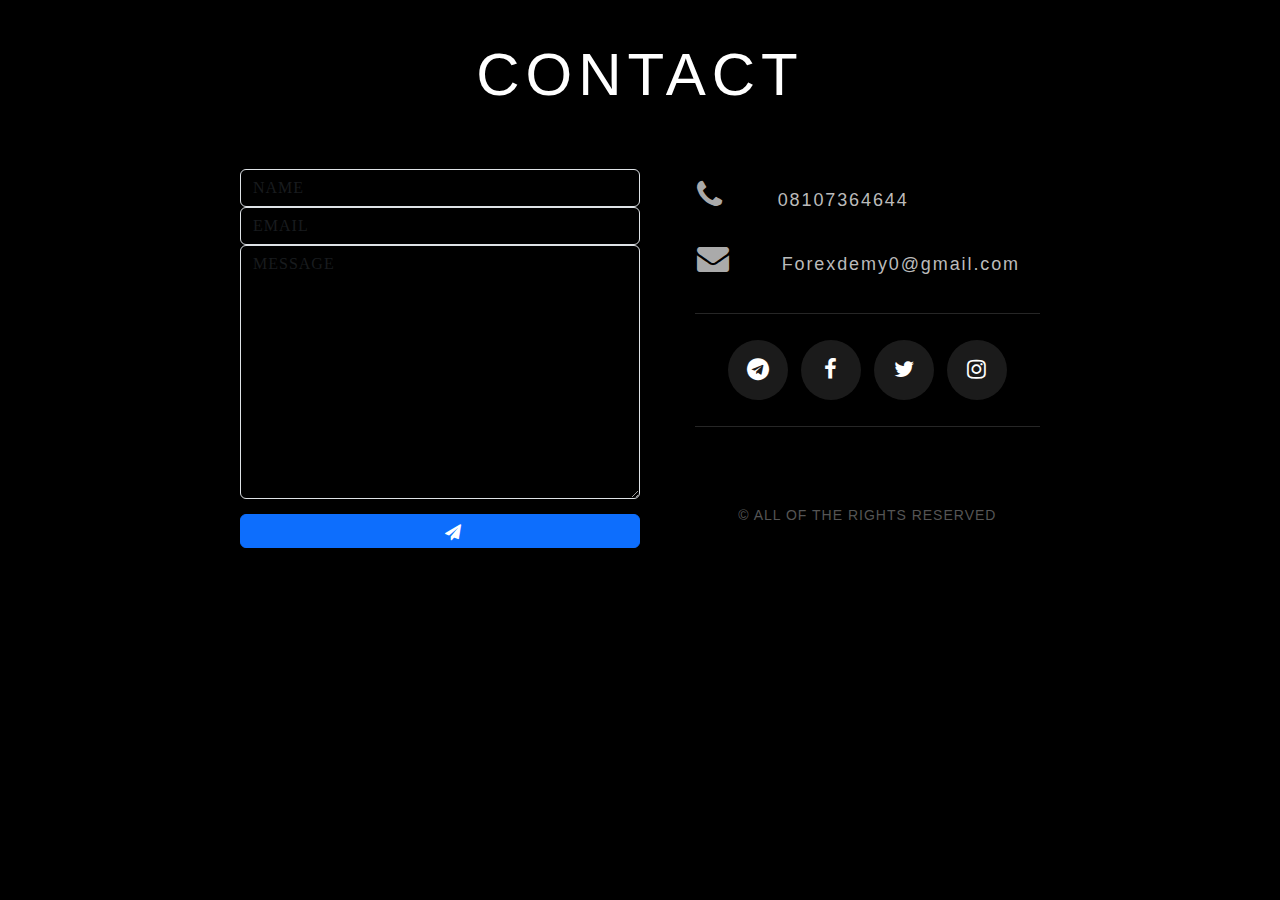
==== contact.html @ 14376f25 "initial commit" ====
<!DOCTYPE html>
<html lang="en">

<head>
  <meta charset="UTF-8">
  <meta name="viewport" content="width=device-width, initial-scale=1.0">
  <title>ForexDemy- Contact Page</title>

  <link rel="stylesheet" href="./css/bootstrap.css">
  <link rel="stylesheet" href="./css/contact.css">
  <link rel="stylesheet" href="./css/font-awesome.min.css">
</head>

<body>
  <section id="contact">

    <h1 class="section-header">Contact</h1>

    <div class="contact-wrapper">

      <!-- Left contact page -->

      <form action="https://formspree.io/f/moqklplq" method="POST" id="contact-form" class="form-horizontal"
        role="form">

        <div class="form-group">
          <div class="col-sm-12">
            <input type="text" class="form-control" id="name" placeholder="NAME" name="name" value="" required >
          </div>
        </div>

        <div class="form-group">
          <div class="col-sm-12">
            <input type="email" class="form-control" id="email" placeholder="EMAIL" name="email" value="" required>
          </div>
        </div>

        <textarea class="form-control" rows="10" placeholder="MESSAGE" name="message" required></textarea>

        <button class="btn btn-primary send-button" id="submit" type="submit" value="SEND">
          <div class="alt-send-button">
            <i class="fa fa-paper-plane"></i><span class="send-text">SEND</span>
          </div>

        </button>

      </form>

      <!-- Left contact page -->

      <div class="direct-contact-container">

        <ul class="contact-list">
          <li class="list-item"><i class="fa fa-phone fa-2x"><span class="contact-text phone"><a href="tel:08107364644"
                  title="Give me a call">08107364644</a></span></i></li>

          <li class="list-item"><i class="fa fa-envelope fa-2x"><span class="contact-text gmail"><a
                  href="mailto:Forexdemy0@gmail.com" title="Send me an email">Forexdemy0@gmail.com</a></span></i></li>

        </ul>

        <hr>
        <ul class="social-media-list">
          <li><a href="https://t.me/+NvXwmfK5orxlOWRk" target="_blank" class="contact-icon">
              <i class="fa fa-telegram" aria-hidden="true"></i></a>
          </li>
          <li><a href="https://www.facebook.com/profile.php?id=100084989831433&mibextid=D4KYlr" target="_blank"
              class="contact-icon">
              <i class="fa fa-facebook" aria-hidden="true"></i></a>
          </li>
          <li><a href="#" target="_blank" class="contact-icon">
              <i class="fa fa-twitter" aria-hidden="true"></i></a>
          </li>
          <li><a href="https://www.instagram.com/forex_demy/" target="_blank" class="contact-icon">
              <i class="fa fa-instagram" aria-hidden="true"></i></a>
          </li>
        </ul>
        <hr>

        <div class="copyright">&copy; ALL OF THE RIGHTS RESERVED</div>

      </div>

    </div>

  </section>


</body>

</html>
---- css/contact.css ----
body {
    margin: 0;
    padding: 0;
    background-color: #000;
    padding-bottom: 100px;
  }
  
  #contact {
    width: 100%;
    height: 100%;
  }
  
  .section-header {
    text-align: center;
    margin: 0 auto;
    padding: 40px 0;
    font: 300 60px 'Oswald', sans-serif;
    color: #fff;
    text-transform: uppercase;
    letter-spacing: 6px;
  }
  
  .contact-wrapper {
    display: flex;
    flex-direction: row;
    justify-content: space-between;
    margin: 0 auto;
    padding: 20px;
    position: relative;
    max-width: 840px;
  }
  
  /* Left contact page */
  .form-horizontal {
    /*float: left;*/
    max-width: 100%;
    font-family: 'Lato';
    font-weight: 400;
  }
  
  .form-control, 
  textarea {
    max-width: 400px;
    background-color: #000;
    color: #fff;
    letter-spacing: 1px;
  }
  
  .send-button {
    margin-top: 15px;
    height: 34px;
    width: 400px;
    overflow: hidden;
    transition: all .2s ease-in-out;
  }
  
  .alt-send-button {
    width: 400px;
    height: 34px;
    transition: all .2s ease-in-out;
  }
  
  .send-text {
    display: block;
    margin-top: 10px;
    font: 700 12px 'Lato', sans-serif;
    letter-spacing: 2px;
  }
  
  .alt-send-button:hover {
    transform: translate3d(0px, -29px, 0px);
  }
  
  /* Begin Right Contact Page */
  .direct-contact-container {
    max-width: 400px;
  }
  
  /* Location, Phone, Email Section */
  .contact-list {
    list-style-type: none;
    margin-left: -30px;
    padding-right: 20px;
  }
  
  .list-item {
    line-height: 4;
    color: #aaa;
  }
  
  .contact-text {
    font: 300 18px 'Lato', sans-serif;
    letter-spacing: 1.9px;
    color: #bbb;
  }
  
  .place {
    margin-left: 62px;
  }
  
  .phone {
    margin-left: 56px;
  }
  
  .gmail {
    margin-left: 53px;
  }
  
  .contact-text a {
    color: #bbb;
    text-decoration: none;
    transition-duration: 0.2s;
  }
  
  .contact-text a:hover {
    color: #fff;
    text-decoration: none;
  }
  
  
  /* Social Media Icons */
  .social-media-list {
    position: relative;
    font-size: 22px;
    text-align: center;
    width: 100%;
    margin: 0 auto;
    padding: 0;
  }
  
  .social-media-list li a {
    color: #fff;
  }
  
  .social-media-list li {
    position: relative; 
    display: inline-block;
    height: 60px;
    width: 60px;
    margin: 10px 3px;
    line-height: 60px;
    border-radius: 50%;
    color: #fff;
    background-color: rgb(27,27,27);
    cursor: pointer; 
    transition: all .2s ease-in-out;
  }
  
  .social-media-list li:after {
    content: '';
    position: absolute;
    top: 0;
    left: 0;
    width: 60px;
    height: 60px;
    line-height: 60px;
    border-radius: 50%;
    opacity: 0;
    box-shadow: 0 0 0 1px #fff;
    transition: all .2s ease-in-out;
  }
  
  .social-media-list li:hover {
    background-color: #fff; 
  }
  
  .social-media-list li:hover:after {
    opacity: 1;  
    transform: scale(1.12);
    transition-timing-function: cubic-bezier(0.37,0.74,0.15,1.65);
  }
  
  .social-media-list li:hover a {
    color: #000;
  }
  
  .copyright {
    font: 200 14px 'Oswald', sans-serif;
    color: #555;
    letter-spacing: 1px;
    text-align: center;
    margin-top: 5rem;
  }
  
  hr {
    border-color: rgba(255,255,255,.6);
  }
  
  /* Begin Media Queries*/
  @media screen and (max-width: 850px) {
    .contact-wrapper {
      display: flex;
      flex-direction: column;
    }
    .direct-contact-container, .form-horizontal {
      margin: 0 auto;
    }  
    
    .direct-contact-container {
      margin-top: 60px;
      max-width: 300px;
    }    
    .social-media-list li {
      height: 60px;
      width: 60px;
      line-height: 60px;
    }
    .social-media-list li:after {
      width: 60px;
      height: 60px;
      line-height: 60px;
    }
  }
  
  @media screen and (max-width: 569px) {
  
    .direct-contact-container, .form-wrapper {
      float: none;
      margin: 0 auto;
    }  
    .form-control, textarea {
      
      margin: 0 auto;
    }
   
    
    .name, .email, textarea {
      width: 280px;
    } 
    
    .direct-contact-container {
      margin-top: 60px;
      max-width: 280px;
    }  
    .social-media-list {
      left: 0;
    }
    .social-media-list li {
      height: 55px;
      width: 55px;
      line-height: 55px;
      font-size: 2rem;
    }
    .social-media-list li:after {
      width: 55px;
      height: 55px;
      line-height: 55px;
    }
    
  }
  
  @media screen and (max-width: 410px) {
    .send-button {
      width: 99%;
    }
  }
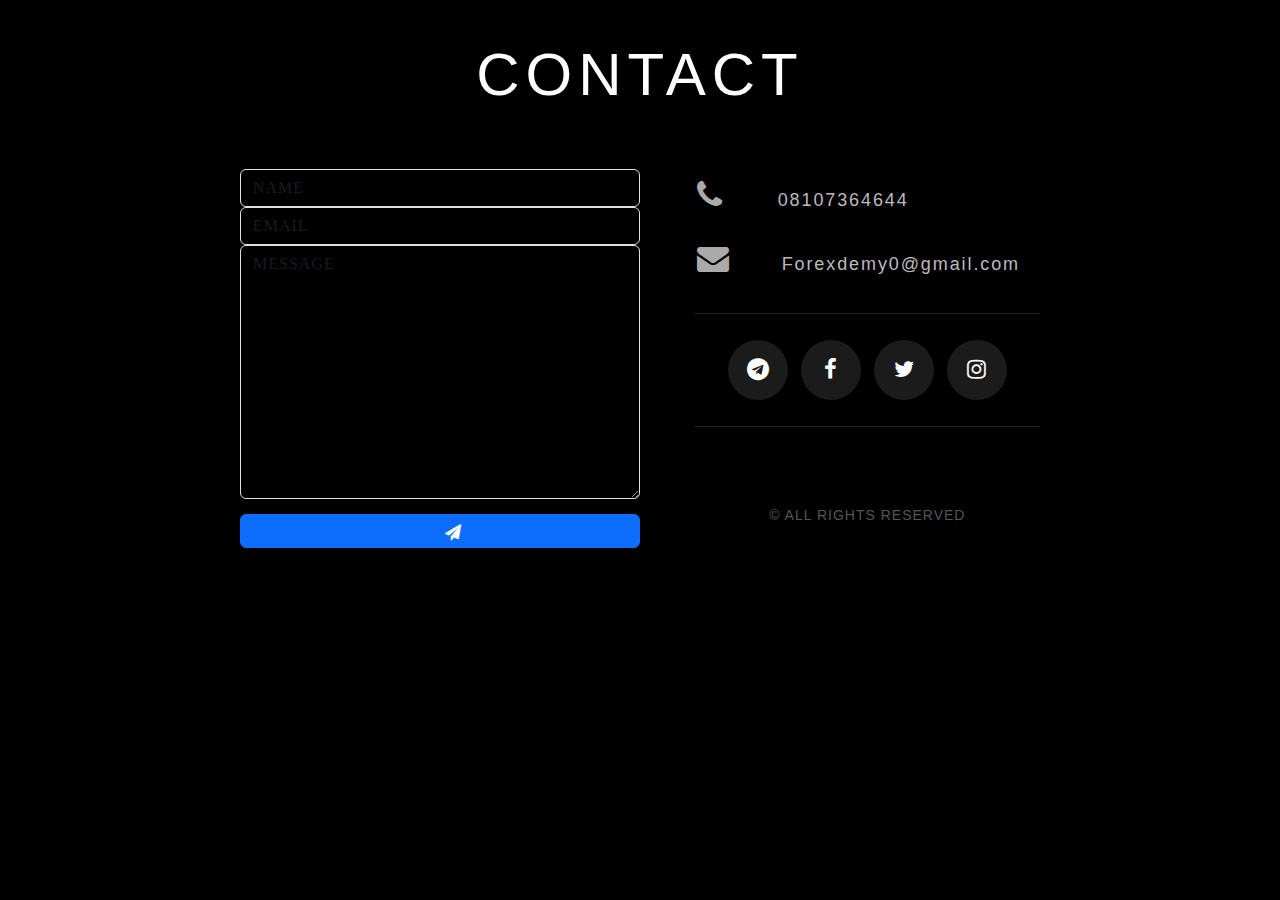
==== commit 547d5803: "update" ====
--- a/contact.html
+++ b/contact.html
@@ -25,7 +25,7 @@
 
         <div class="form-group">
           <div class="col-sm-12">
-            <input type="text" class="form-control" id="name" placeholder="NAME" name="name" value="" required >
+            <input type="text" class="form-control" id="name" placeholder="NAME" name="name" value="" required>
           </div>
         </div>
 
@@ -61,23 +61,27 @@
 
         <hr>
         <ul class="social-media-list">
-          <li><a href="https://t.me/+NvXwmfK5orxlOWRk" target="_blank" class="contact-icon">
-              <i class="fa fa-telegram" aria-hidden="true"></i></a>
+          <li>
+            <a href="https://t.me/+NvXwmfK5orxlOWRk" target="_blank" class="contact-icon">
+              <i class="fa fa-telegram"></i>
+            </a>
           </li>
           <li><a href="https://www.facebook.com/profile.php?id=100084989831433&mibextid=D4KYlr" target="_blank"
               class="contact-icon">
-              <i class="fa fa-facebook" aria-hidden="true"></i></a>
+              <i class="fa fa-facebook"></i></a>
           </li>
-          <li><a href="#" target="_blank" class="contact-icon">
-              <i class="fa fa-twitter" aria-hidden="true"></i></a>
+          <li>
+            <a href="#" target="_blank" class="contact-icon">
+              <i class="fa fa-twitter" aria-hidden="true"></i>
+            </a>
           </li>
           <li><a href="https://www.instagram.com/forex_demy/" target="_blank" class="contact-icon">
-              <i class="fa fa-instagram" aria-hidden="true"></i></a>
+              <i class="fa fa-instagram"></i></a>
           </li>
         </ul>
         <hr>
 
-        <div class="copyright">&copy; ALL OF THE RIGHTS RESERVED</div>
+        <div class="copyright">&copy; ALL RIGHTS RESERVED</div>
 
       </div>
 
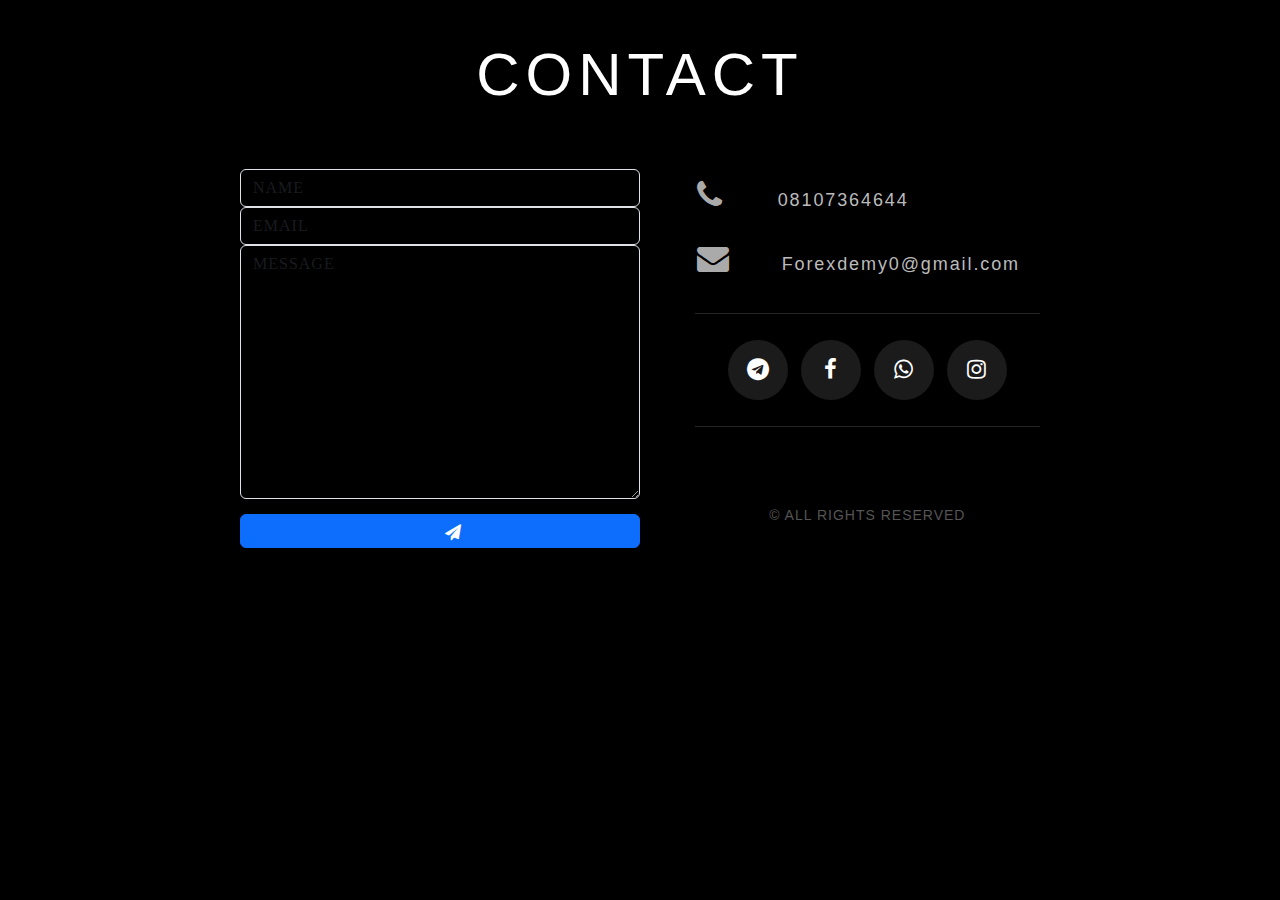
==== commit 67eeb66d: "made some changes" ====
--- a/contact.html
+++ b/contact.html
@@ -63,20 +63,20 @@
         <ul class="social-media-list">
           <li>
             <a href="https://t.me/+NvXwmfK5orxlOWRk" target="_blank" class="contact-icon">
-              <i class="fa fa-telegram"></i>
+              <i class="fa fa-telegram" aria-hidden="true"></i>
             </a>
           </li>
           <li><a href="https://www.facebook.com/profile.php?id=100084989831433&mibextid=D4KYlr" target="_blank"
               class="contact-icon">
-              <i class="fa fa-facebook"></i></a>
+              <i class="fa fa-facebook"  aria-hidden="true"></i></a>
           </li>
           <li>
-            <a href="#" target="_blank" class="contact-icon">
-              <i class="fa fa-twitter" aria-hidden="true"></i>
+            <a href="https://chat.whatsapp.com/CQlgwEnonBAIdxGs9ZOGOc" target="_blank" class="contact-icon">
+              <i class="fa fa-whatsapp" aria-hidden="true"></i>
             </a>
           </li>
           <li><a href="https://www.instagram.com/forex_demy/" target="_blank" class="contact-icon">
-              <i class="fa fa-instagram"></i></a>
+              <i class="fa fa-instagram" aria-hidden="true"></i></a>
           </li>
         </ul>
         <hr>
--- a/css/contact.css
+++ b/css/contact.css
@@ -147,7 +147,6 @@
   }
   
   .social-media-list li:after {
-    content: '';
     position: absolute;
     top: 0;
     left: 0;
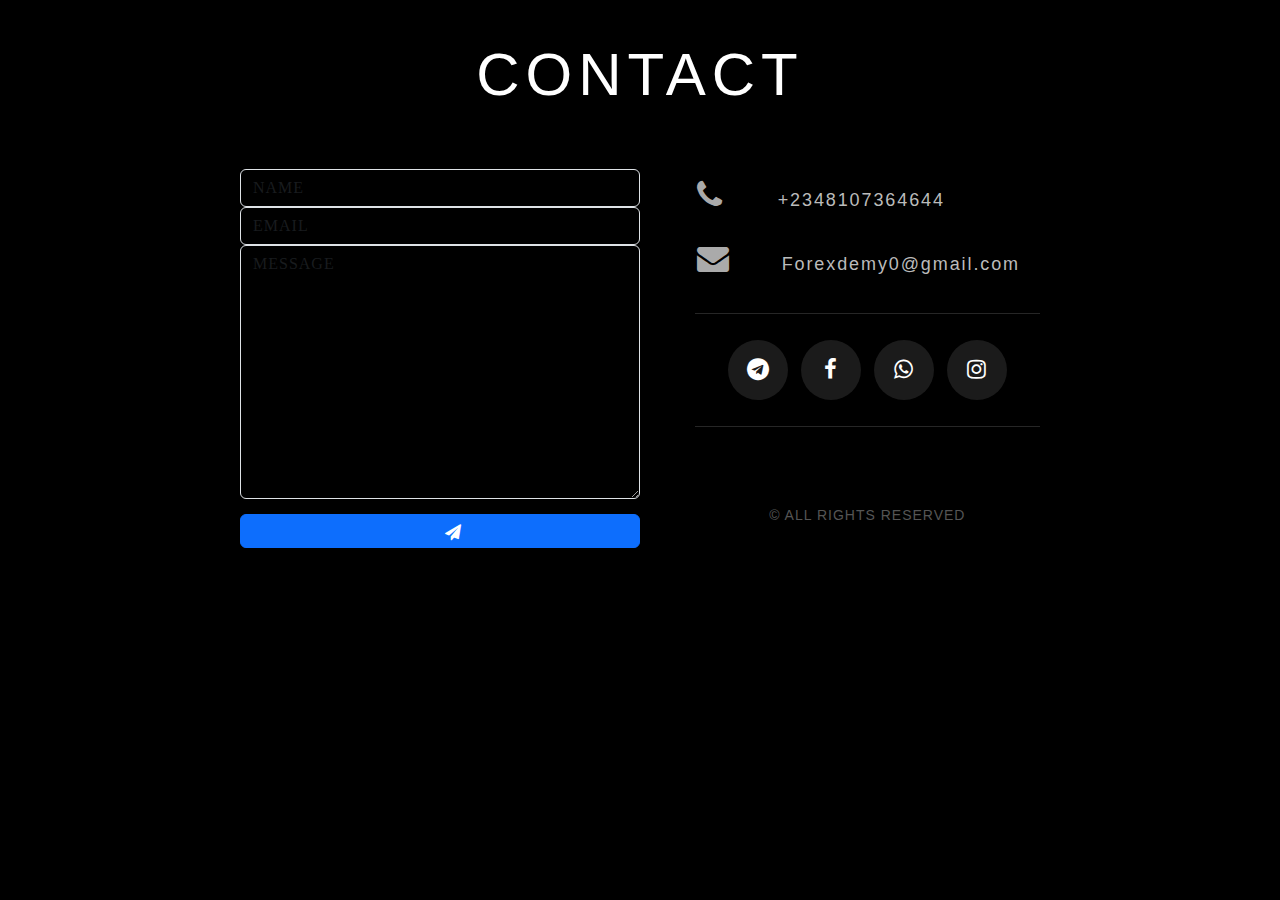
==== commit c7a9a861: "updating" ====
--- a/contact.html
+++ b/contact.html
@@ -52,7 +52,7 @@
 
         <ul class="contact-list">
           <li class="list-item"><i class="fa fa-phone fa-2x"><span class="contact-text phone"><a href="tel:08107364644"
-                  title="Give me a call">08107364644</a></span></i></li>
+                  title="Give me a call">+2348107364644</a></span></i></li>
 
           <li class="list-item"><i class="fa fa-envelope fa-2x"><span class="contact-text gmail"><a
                   href="mailto:Forexdemy0@gmail.com" title="Send me an email">Forexdemy0@gmail.com</a></span></i></li>
